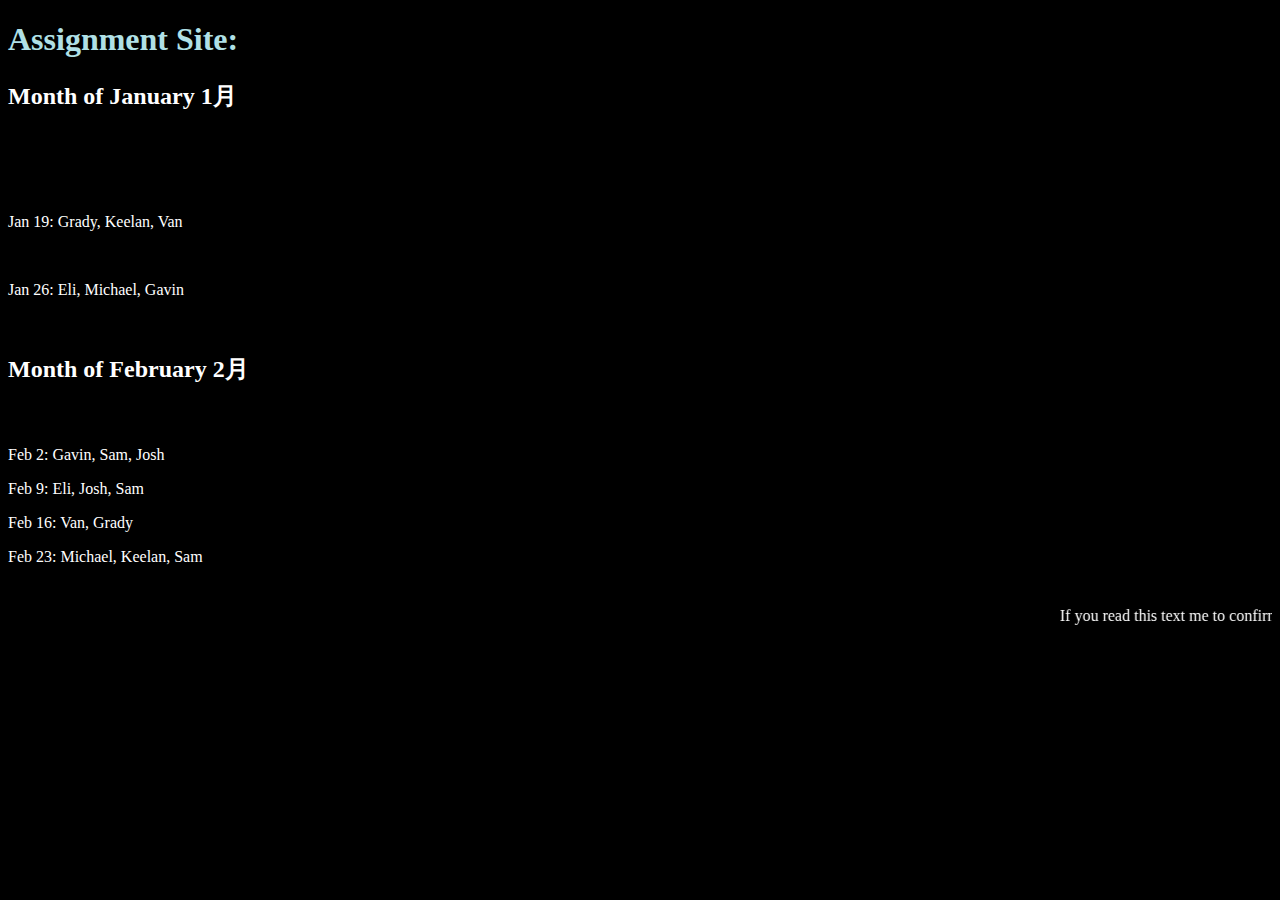
==== index.html @ 1e3881b3 "Update index.html" ====
<!doctype html>
<link rel="icon" type="image/x-icon" href="favicon.ico">
<link rel="apple-touch-icon" sizes="128x128" href="favicon.ico">
<meta charset="utf-8"/>
<link rel="stylesheet" href="styles.css">
<h1>Assignment Site:</h1>
<h2>Month of January 1月</h2>
<h3>Lesson: Sam (Jan 26)</h3>
<h3>Bless:</h3>
<p>Jan 19: Grady, Keelan, Van</p>
<br>
<p>Jan 26: Eli, Michael, Gavin</p>
<br>
<h2>Month of February 2月</h2>
<h3>Lesson: Gavin (Feb 9), Josh (Feb 23)</h3>
<p>Feb 2: Gavin, Sam, Josh</p>
<p>Feb 9: Eli, Josh, Sam</p>
<p>Feb 16: Van, Grady</p>
<p>Feb 23: Michael, Keelan, Sam</p>
<style>
.GeneratedMarquee {
line-height:1.3em;
color:#FFFFFF;
padding:1.5em;

}
</style>

<!-- HTML Code -->
<marquee class="GeneratedMarquee" direction="left" scrollamount="24" behavior="scroll">If you read this text me to confirm!</marquee>
  </body>
</html>
---- styles.css ----
body {
  background-color: black;
}
h1 {
  color: powderblue;
}
p {
  color: white;
}
li {
  color: white;
}
h2 {
  color: white;
}
marquee {
  color: white;
}
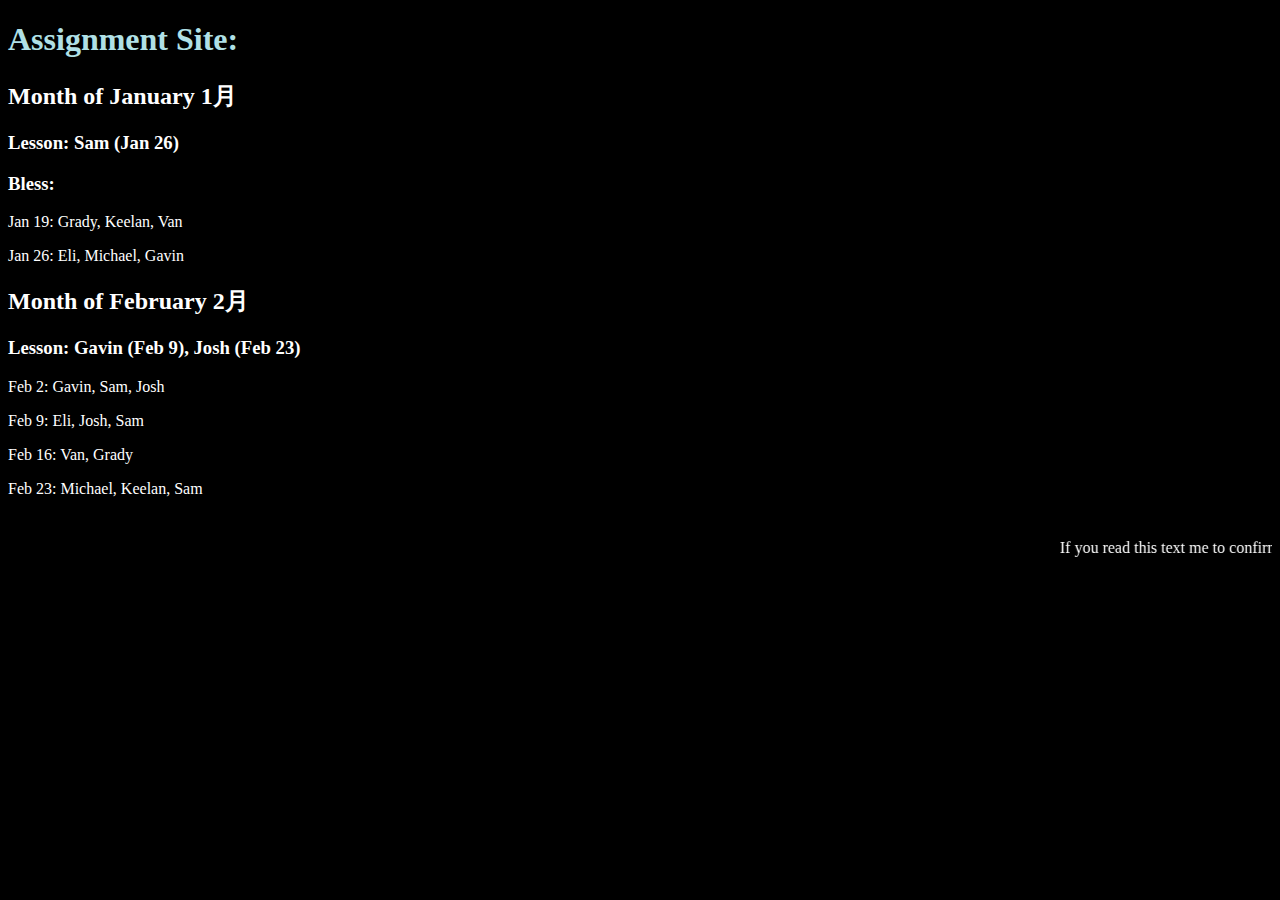
==== commit edf2382f: "Update index.html" ====
--- a/index.html
+++ b/index.html
@@ -8,9 +8,7 @@
 <h3>Lesson: Sam (Jan 26)</h3>
 <h3>Bless:</h3>
 <p>Jan 19: Grady, Keelan, Van</p>
-<br>
 <p>Jan 26: Eli, Michael, Gavin</p>
-<br>
 <h2>Month of February 2月</h2>
 <h3>Lesson: Gavin (Feb 9), Josh (Feb 23)</h3>
 <p>Feb 2: Gavin, Sam, Josh</p>
--- a/styles.css
+++ b/styles.css
@@ -3,6 +3,9 @@
 }
 h1 {
   color: powderblue;
+}
+h3 {
+  color: white;
 }
 p {
   color: white;
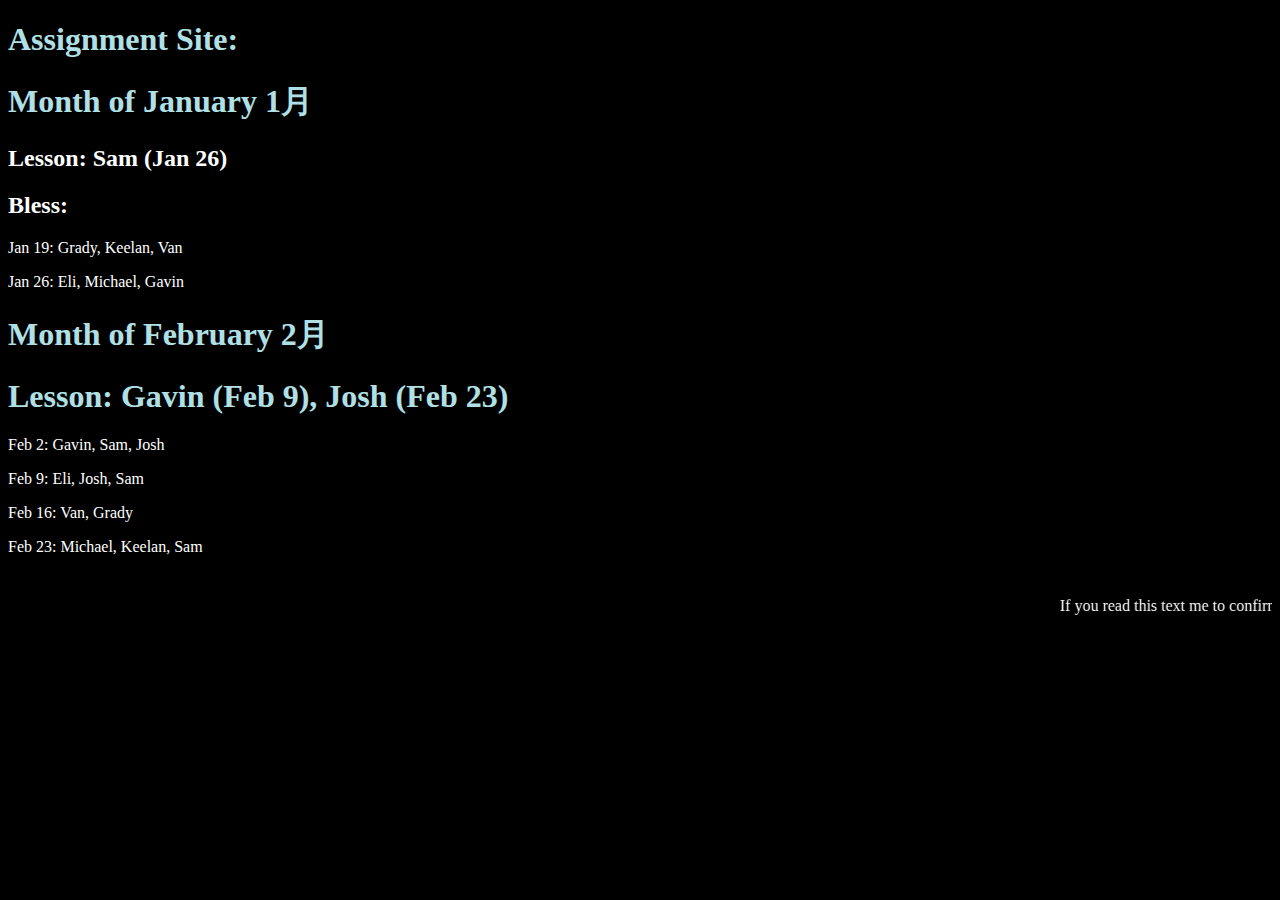
==== commit 05e1aba5: "Update index.html" ====
--- a/index.html
+++ b/index.html
@@ -4,13 +4,13 @@
 <meta charset="utf-8"/>
 <link rel="stylesheet" href="styles.css">
 <h1>Assignment Site:</h1>
-<h2>Month of January 1月</h2>
-<h3>Lesson: Sam (Jan 26)</h3>
-<h3>Bless:</h3>
+<h1>Month of January 1月</h1>
+<h2>Lesson: Sam (Jan 26)</h2>
+<h2>Bless:</h2>
 <p>Jan 19: Grady, Keelan, Van</p>
 <p>Jan 26: Eli, Michael, Gavin</p>
-<h2>Month of February 2月</h2>
-<h3>Lesson: Gavin (Feb 9), Josh (Feb 23)</h3>
+<h1>Month of February 2月</h1>
+<h1>Lesson: Gavin (Feb 9), Josh (Feb 23)</h1>
 <p>Feb 2: Gavin, Sam, Josh</p>
 <p>Feb 9: Eli, Josh, Sam</p>
 <p>Feb 16: Van, Grady</p>
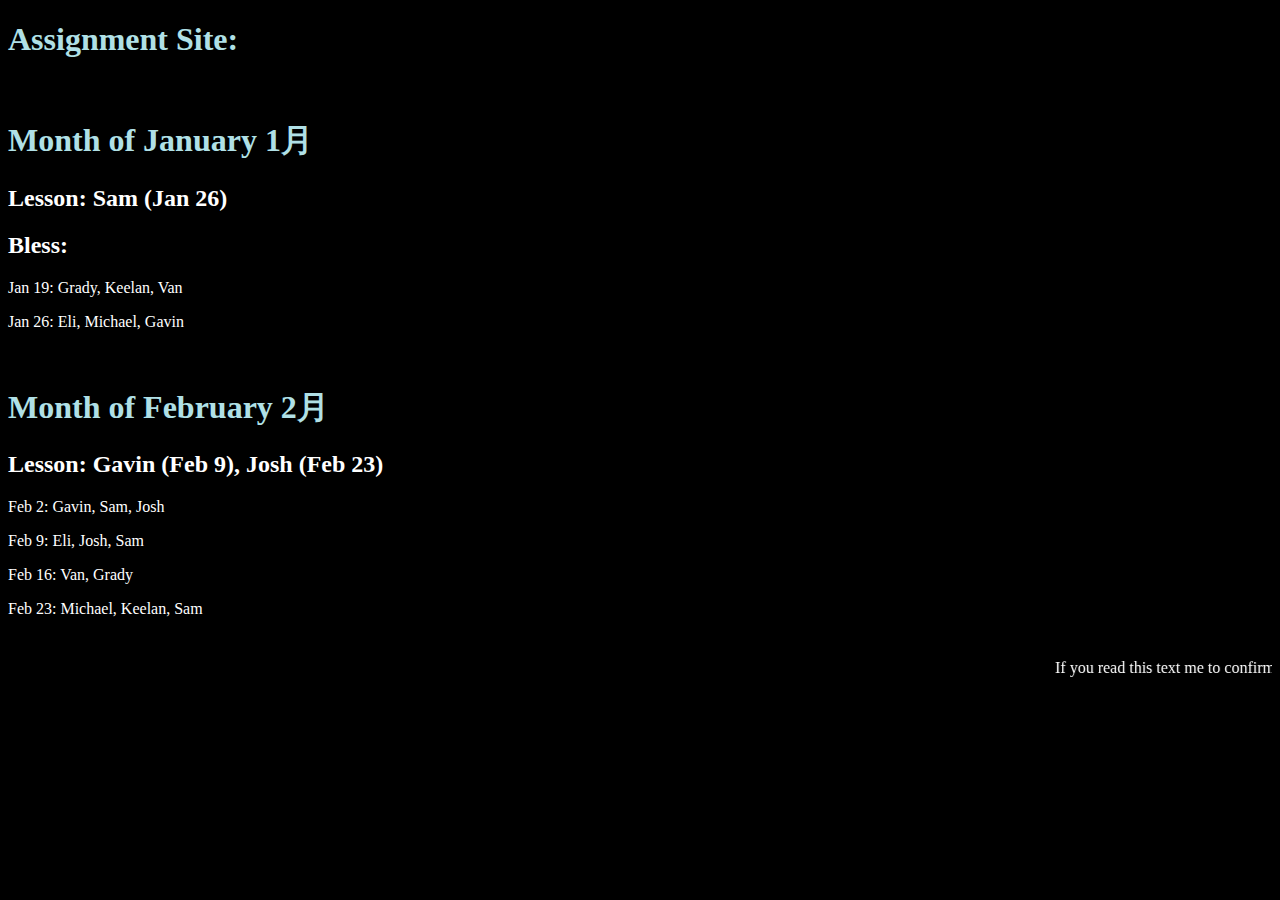
==== commit 12d47b1b: "Update index.html" ====
--- a/index.html
+++ b/index.html
@@ -4,13 +4,15 @@
 <meta charset="utf-8"/>
 <link rel="stylesheet" href="styles.css">
 <h1>Assignment Site:</h1>
+<br>
 <h1>Month of January 1月</h1>
 <h2>Lesson: Sam (Jan 26)</h2>
 <h2>Bless:</h2>
 <p>Jan 19: Grady, Keelan, Van</p>
 <p>Jan 26: Eli, Michael, Gavin</p>
+<br>
 <h1>Month of February 2月</h1>
-<h1>Lesson: Gavin (Feb 9), Josh (Feb 23)</h1>
+<h2>Lesson: Gavin (Feb 9), Josh (Feb 23)</h2>
 <p>Feb 2: Gavin, Sam, Josh</p>
 <p>Feb 9: Eli, Josh, Sam</p>
 <p>Feb 16: Van, Grady</p>
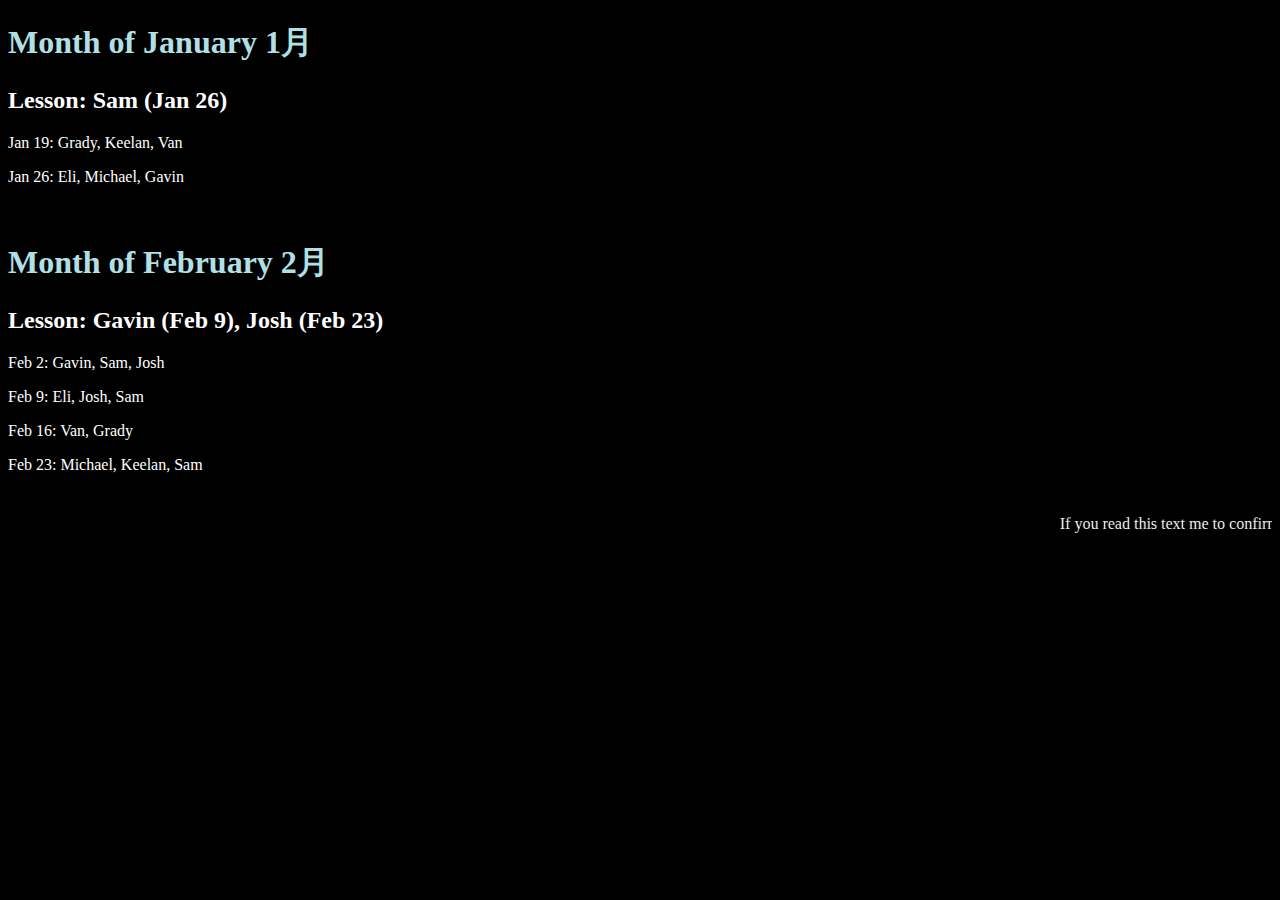
==== commit de13cd93: "Update index.html" ====
--- a/index.html
+++ b/index.html
@@ -3,11 +3,8 @@
 <link rel="apple-touch-icon" sizes="128x128" href="favicon.ico">
 <meta charset="utf-8"/>
 <link rel="stylesheet" href="styles.css">
-<h1>Assignment Site:</h1>
-<br>
 <h1>Month of January 1月</h1>
 <h2>Lesson: Sam (Jan 26)</h2>
-<h2>Bless:</h2>
 <p>Jan 19: Grady, Keelan, Van</p>
 <p>Jan 26: Eli, Michael, Gavin</p>
 <br>
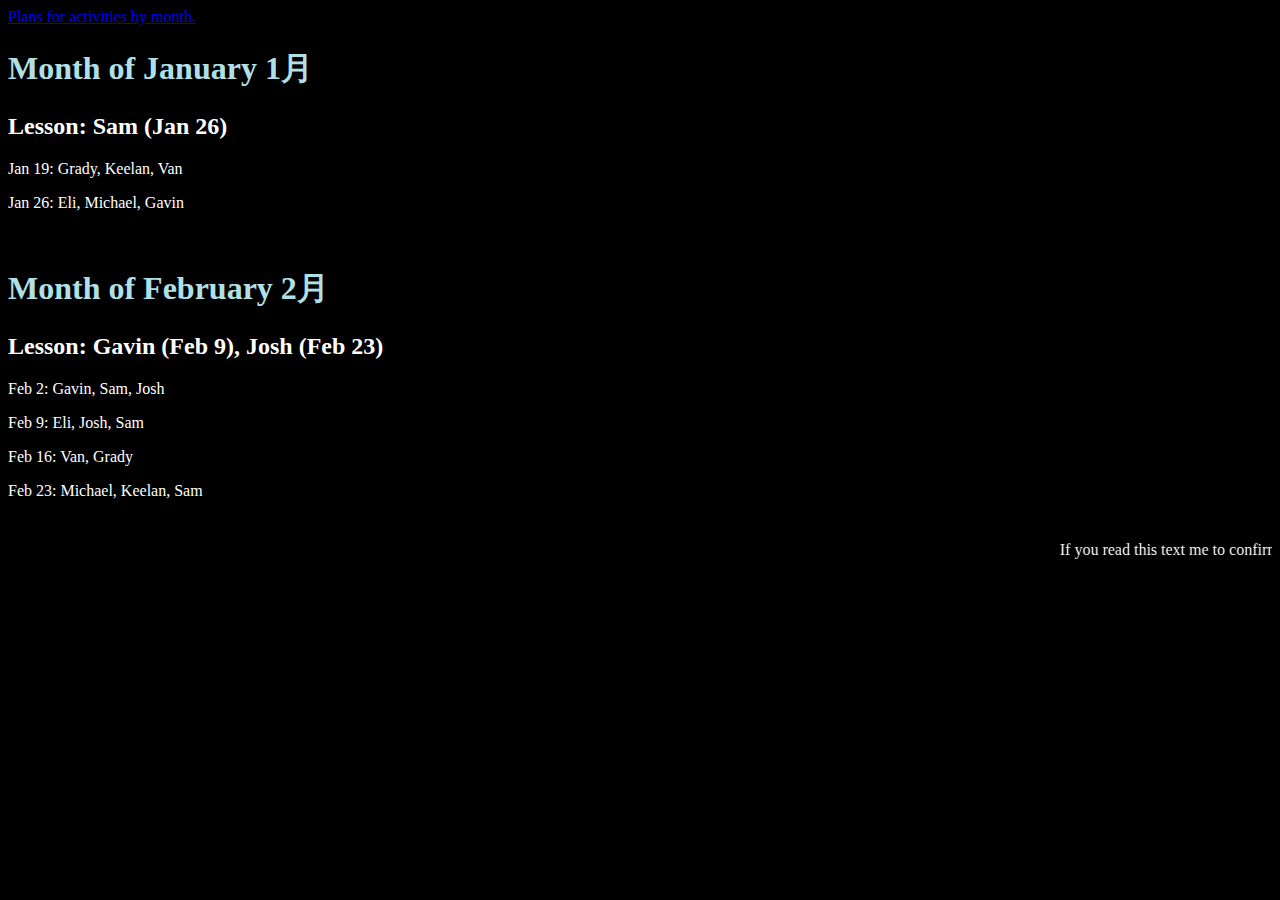
==== commit ea0a87f2: "Update index.html" ====
--- a/index.html
+++ b/index.html
@@ -3,6 +3,7 @@
 <link rel="apple-touch-icon" sizes="128x128" href="favicon.ico">
 <meta charset="utf-8"/>
 <link rel="stylesheet" href="styles.css">
+<A HREF="monthlyplan.html">Plans for activities by month.</A>
 <h1>Month of January 1月</h1>
 <h2>Lesson: Sam (Jan 26)</h2>
 <p>Jan 19: Grady, Keelan, Van</p>
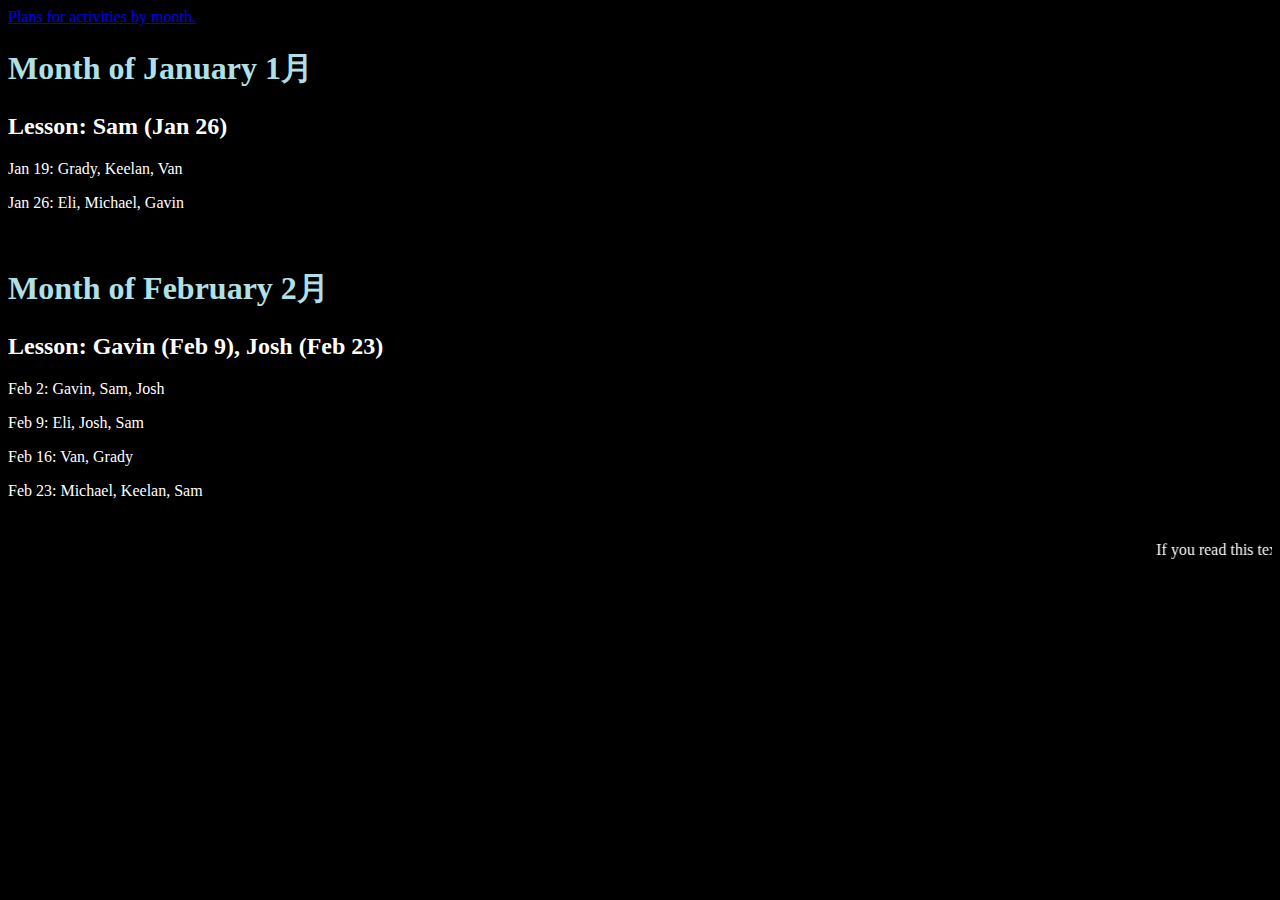
==== commit 420ce7e8: "Update index.html" ====
--- a/index.html
+++ b/index.html
@@ -25,6 +25,6 @@
 </style>
 
 <!-- HTML Code -->
-<marquee class="GeneratedMarquee" direction="left" scrollamount="24" behavior="scroll">If you read this text me to confirm!</marquee>
+<marquee class="GeneratedMarquee" direction="left" scrollamount="12" behavior="scroll">If you read this text me to confirm!</marquee>
   </body>
 </html>
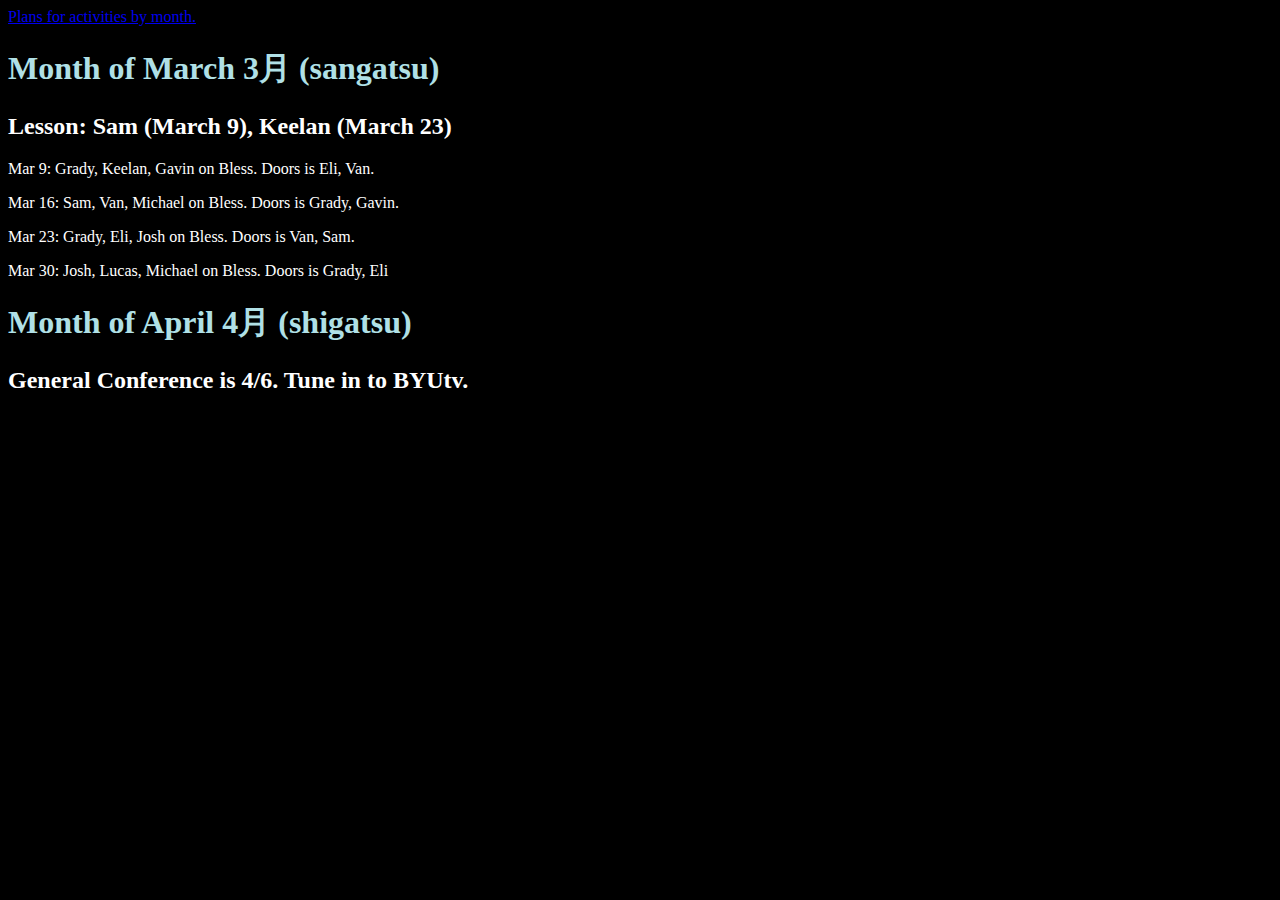
==== commit 513e8401: "Update index.html" ====
--- a/index.html
+++ b/index.html
@@ -4,27 +4,14 @@
 <meta charset="utf-8"/>
 <link rel="stylesheet" href="styles.css">
 <A HREF="monthlyplan.html">Plans for activities by month.</A>
-<h1>Month of January 1月</h1>
-<h2>Lesson: Sam (Jan 26)</h2>
-<p>Jan 19: Grady, Keelan, Van</p>
-<p>Jan 26: Eli, Michael, Gavin</p>
-<br>
-<h1>Month of February 2月</h1>
-<h2>Lesson: Gavin (Feb 9), Josh (Feb 23)</h2>
-<p>Feb 2: Gavin, Sam, Josh</p>
-<p>Feb 9: Eli, Josh, Sam</p>
-<p>Feb 16: Van, Grady</p>
-<p>Feb 23: Michael, Keelan, Sam</p>
-<style>
-.GeneratedMarquee {
-line-height:1.3em;
-color:#FFFFFF;
-padding:1.5em;
+<h1>Month of March 3月 (sangatsu)</h1>
+<h2>Lesson: Sam (March 9), Keelan (March 23)</h2>
+<p>Mar 9: Grady, Keelan, Gavin on Bless. Doors is Eli, Van.</p>
+<p>Mar 16: Sam, Van, Michael on Bless. Doors is Grady, Gavin.</p>
+<p>Mar 23: Grady, Eli, Josh on Bless. Doors is Van, Sam.</p>
+<p>Mar 30: Josh, Lucas, Michael on Bless. Doors is Grady, Eli</p>
 
-}
-</style>
-
-<!-- HTML Code -->
-<marquee class="GeneratedMarquee" direction="left" scrollamount="12" behavior="scroll">If you read this text me to confirm!</marquee>
+<h1>Month of April 4月 (shigatsu)</h1>
+<h2>General Conference is 4/6. Tune in to BYUtv.</h2>
   </body>
 </html>
